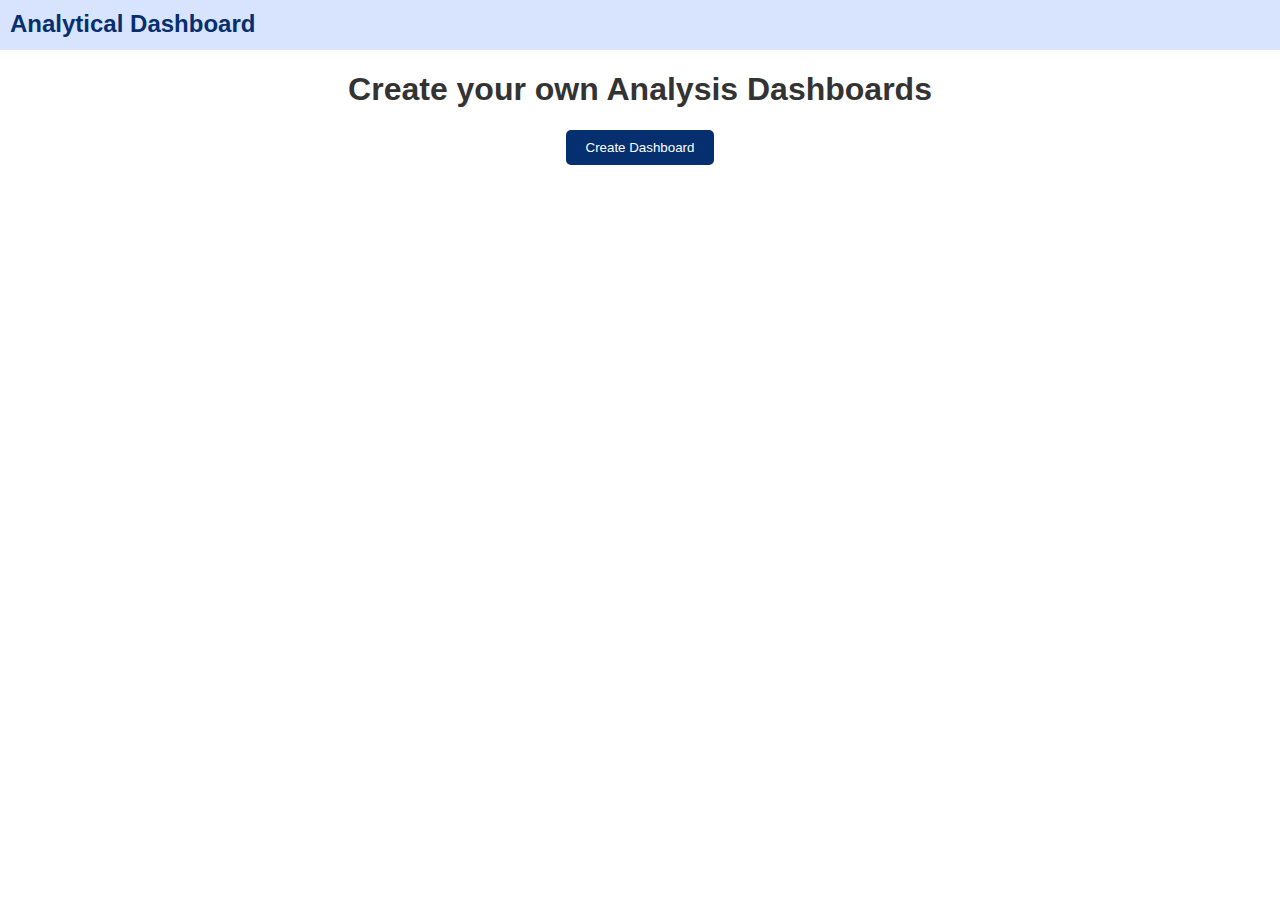
==== Main/mainScreen.html @ 902037ad "new branch" ====
<!DOCTYPE html>
<html lang="en">
<head>
    <meta charset="UTF-8">
    <meta name="viewport" content="width=device-width, initial-scale=1.0">
    <title>Analytics Dashboard</title>
    <link rel="stylesheet" href="./mainStyles.css">
    
</head>

<body>
    <nav style="background-color: #D8E3FD;margin-top: 0; height: 50px; width: 100%;">
       <h2 style="padding: 10px;color: #062F6F; margin-top: 0;">Analytical Dashboard</h2>
    </nav>
    <div class="main">
        <h1>
            Create your own Analysis Dashboards
        </h1>
        <div>
            <button id="create-dashboard" type="button">Create Dashboard</button>
        </div>
    </div>

    <div id="create-dashboard-modal">
        <button id="closebtn" style="color: #D5074D; font-size: 20px;" type="button">&times;</button>
        <div class="modal-content">
            <form action="">
                <div class="forminput">
                    <label for="dashboard-name">Dashboard Name : </label>
                    <input type="text" id="dashboard-name" name="dashboard-name">
                    
                </div>
                <div class="forminput">
                    <label for="dashboard-description">Dashboard Description : </label>
                    <textarea name="dashboard-description" id="dashboard-description" cols="11"></textarea>
                </div>
                <div class="forminput">
                    <label for="dashboard-path">Dashboard Path : </label>
                    <input type="text" name="dashboard-path" id="dashboard-path">
                </div>
                <button id="submitbtn" type="submit">Create</button>
            </form>
        </div>
    </div>
    <script src="./mainScreen.js"></script>
    
</body>
</html>
---- Main/mainStyles.css ----
body{
    margin: 0;
    padding: 0;
    font-family:'Segoe UI', Tahoma, Geneva, Verdana, sans-serif;

}
.main {
    display: flex;
    flex-direction: column;
    align-items: center;
    justify-content: center;
}
h1 {
    font-size: 2rem;
    color: #333;
}

#create-dashboard {
    padding: 10px 20px;
    background-color: #062F6F;
    color: #fff;
    border: none;
    border-radius: 5px;
    cursor: pointer;
}
#create-dashboard:hover {
    background-color: #5779E8;
}

#closebtn{
    position: absolute;
    background-color: white;
    border: none;
    top: 0;
    right: 0;
    margin-top: 5px;
    margin-right: 10px;
    cursor: pointer;
}

#submitbtn{
    position: absolute;
    bottom: 0;
    left: 0;
    width: 92%;
    margin: 15px;
    padding: 10px 20px;
    background-color: #007bff;
    color: #fff;
    border: none;
    border-radius: 5px;
    cursor: pointer;
}

#create-dashboard-modal{
    display: flex;
    gap: 10px;
    flex-direction: row;
    align-items: center;
    justify-content: center;
    height: 40vh;
    width: 30vw;
    padding: 20px;
    display: none;
    position: fixed;
    z-index: 1;
    left: 0;
    top: 0;
    margin-top: 10%;
    margin-left: 33%;
    overflow: auto;
    background-color: rgb(255, 255, 255);
    border-radius: 15px;
    border: 0.5px solid;
    box-shadow: 5px 5px lightgray;
}

.forminput{
    padding: 10px;
    border-radius: 5px;
    width: 100%;
}
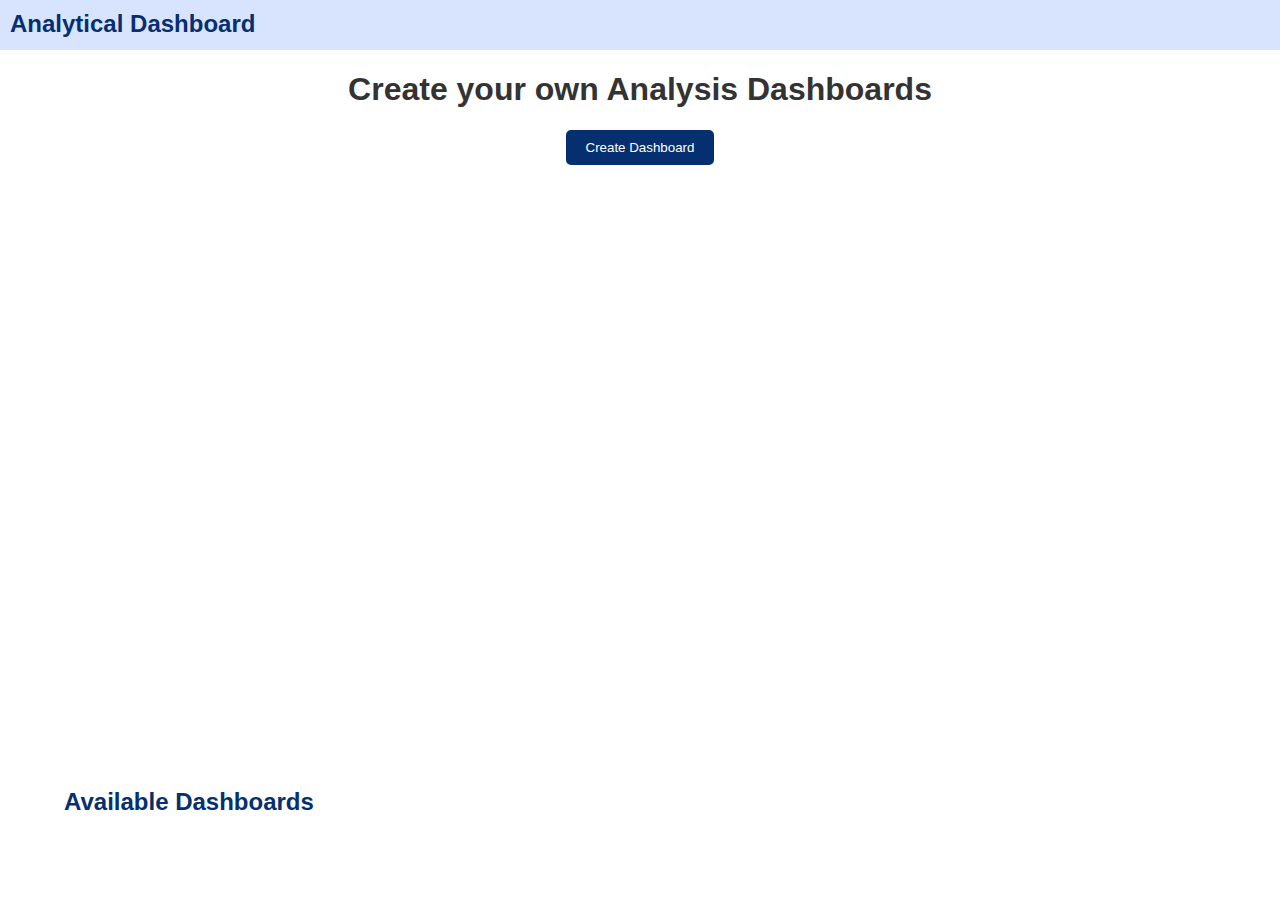
==== commit 87ada1ca: "new updates for storing chart and table sizes" ====
--- a/Main/mainScreen.html
+++ b/Main/mainScreen.html
@@ -5,44 +5,47 @@
     <meta name="viewport" content="width=device-width, initial-scale=1.0">
     <title>Analytics Dashboard</title>
     <link rel="stylesheet" href="./mainStyles.css">
-    
 </head>
 
 <body>
-    <nav style="background-color: #D8E3FD;margin-top: 0; height: 50px; width: 100%;">
-       <h2 style="padding: 10px;color: #062F6F; margin-top: 0;">Analytical Dashboard</h2>
+    <nav style="background-color: #D8E3FD; margin-top: 0; height: 50px; width: 100%;">
+       <h2 style="padding: 10px; color: #062F6F; margin-top: 0;">Analytical Dashboard</h2>
     </nav>
-    <div class="main">
-        <h1>
-            Create your own Analysis Dashboards
-        </h1>
-        <div>
-            <button id="create-dashboard" type="button">Create Dashboard</button>
+
+    <div id="main">
+        <h1>Create your own Analysis Dashboards</h1>
+        <button id="create-dashboard" type="button">Create Dashboard</button>
+        <div id="saved-dashboards">
+            <h2 style="color: #062F6F;">Available Dashboards</h2>
+            <div id="dashboard-list">
+            </div>
+        </div>
+        
+    </div>
+    <div id="modalbg" style="background-color: beige; height: 100%; width: 100%;">
+        <div id="create-dashboard-modal" style="display: none;">
+            <button id="closebtn" style="color: #D5074D; font-size: 20px;" type="button">&times;</button>
+            <div class="modal-content">
+                <form id="dashboard-form">
+                    <div class="forminput">
+                        <label for="dashboard-name">Dashboard Name:</label>
+                        <input placeholder="Your Dashboard Name" type="text" id="dashboard-name" name="dashboard-name" required>
+                    </div>
+                    <div class="forminput">
+                        <label for="dashboard-description">Dashboard Description:</label>
+                        <textarea placeholder="Add Description" name="dashboard-description" style="margin-top: 10px;" id="dashboard-description" cols="50" required></textarea>
+                    </div>
+                    <div class="forminput">
+                        <label for="dashboard-path">Dashboard Path:</label>
+                        <input placeholder="Path to store your dashboard" type="text" name="dashboard-path" id="dashboard-path" required>
+                    </div>
+                    <button id="submitbtn" type="submit">Create</button>
+                </form>
+            </div>
         </div>
     </div>
+    
 
-    <div id="create-dashboard-modal">
-        <button id="closebtn" style="color: #D5074D; font-size: 20px;" type="button">&times;</button>
-        <div class="modal-content">
-            <form action="">
-                <div class="forminput">
-                    <label for="dashboard-name">Dashboard Name : </label>
-                    <input type="text" id="dashboard-name" name="dashboard-name">
-                    
-                </div>
-                <div class="forminput">
-                    <label for="dashboard-description">Dashboard Description : </label>
-                    <textarea name="dashboard-description" id="dashboard-description" cols="11"></textarea>
-                </div>
-                <div class="forminput">
-                    <label for="dashboard-path">Dashboard Path : </label>
-                    <input type="text" name="dashboard-path" id="dashboard-path">
-                </div>
-                <button id="submitbtn" type="submit">Create</button>
-            </form>
-        </div>
-    </div>
     <script src="./mainScreen.js"></script>
-    
 </body>
-</html>+</html>
--- a/Main/mainStyles.css
+++ b/Main/mainStyles.css
@@ -5,7 +5,7 @@
     font-family:'Segoe UI', Tahoma, Geneva, Verdana, sans-serif;
 
 }
-.main {
+#main {
     display: flex;
     flex-direction: column;
     align-items: center;
@@ -53,13 +53,18 @@
     cursor: pointer;
 }
 
+#modalbg{
+    height: 100%;
+    width: 100%;
+    background-color: #813737;
+}
+
 #create-dashboard-modal{
     display: flex;
     gap: 10px;
-    flex-direction: row;
     align-items: center;
     justify-content: center;
-    height: 40vh;
+    height: 35vh;
     width: 30vw;
     padding: 20px;
     display: none;
@@ -69,15 +74,68 @@
     top: 0;
     margin-top: 10%;
     margin-left: 33%;
-    overflow: auto;
-    background-color: rgb(255, 255, 255);
+    background-color: white;
     border-radius: 15px;
     border: 0.5px solid;
     box-shadow: 5px 5px lightgray;
+}
+
+#dashboard-name,#dashboard-path{
+    width: 92%;
+    height: 20px;
+    margin-top: 10px;
+}
+#dashboard-form{
+    font-size: large;
+    font-weight: 300;
 }
 
 .forminput{
     padding: 10px;
     border-radius: 5px;
     width: 100%;
+}
+#saved-dashboards{
+    position: absolute;
+    bottom: 0;
+    left: 0;
+    margin: 5%;
+}
+#dashboard{
+    background-color: white;
+    padding: 10px;
+    border-radius: 5px;
+    box-shadow: 0 4px 8px 0 rgba(0, 0, 0, 0.2), 0 6px 20px 0 rgba(0, 0, 0, 0.19);
+}
+#dashboard p{
+    margin-bottom: 10px;
+    padding-left: 5px;
+    color: #062F6F;
+    width: 180px;
+    text-wrap: auto;
+}
+
+#dashboard h3{
+    margin: 0;
+    padding-left: 5px;
+    color: #062F6F;
+}
+#dashboard a{
+    display: block;
+    text-align: center;
+    background-color: #D0DBF8;
+    border-radius: 3px;
+    color: #062F6F;
+    text-decoration: none;
+    padding: 5px;
+    padding-left: 5px;
+    width: 95%;
+}
+#dashboard-list{
+    display: flex;
+    gap: 30px;
+}
+
+#dashboardimg{
+    height: 150px;
 }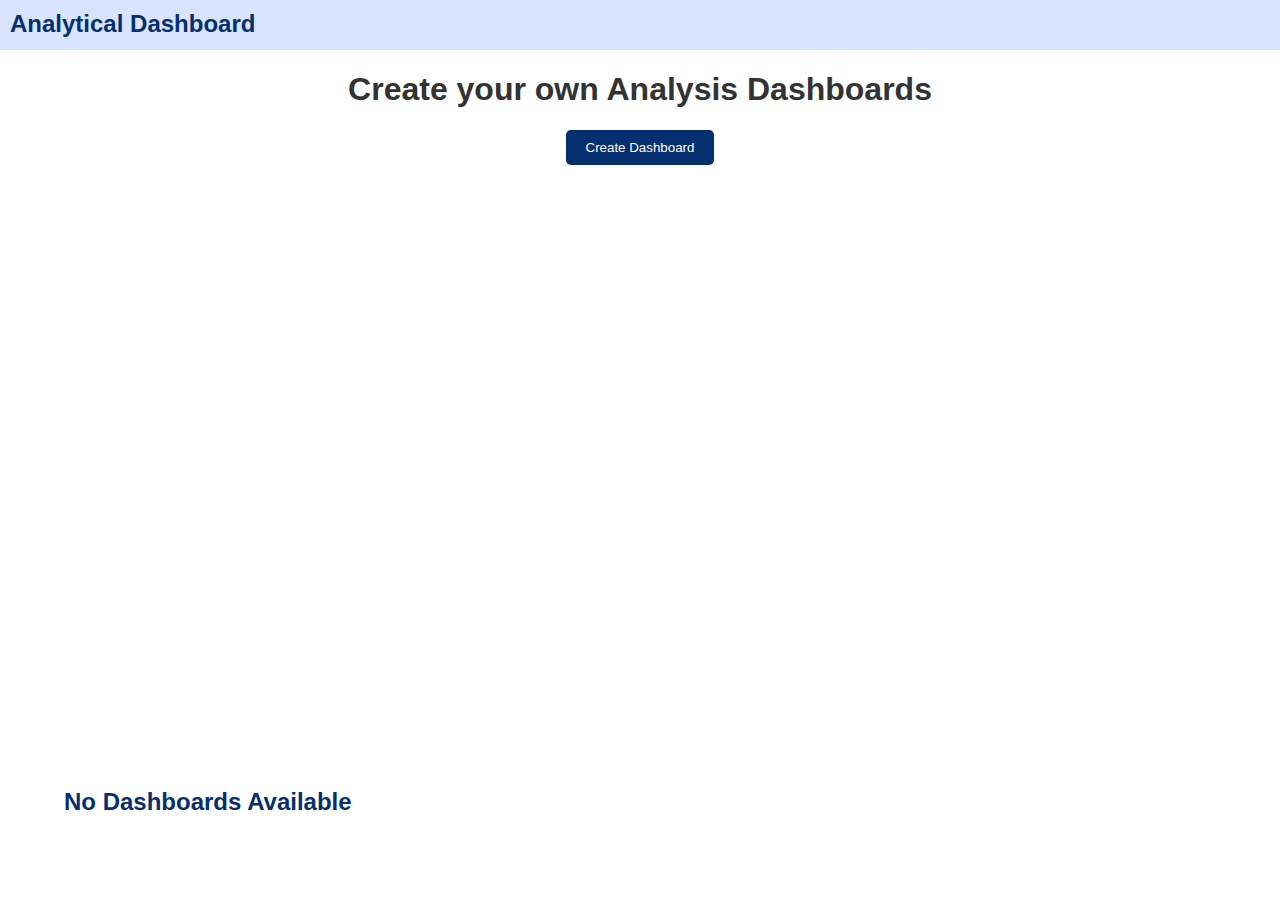
==== commit 5e4e04d8: "latest" ====
--- a/Main/mainScreen.html
+++ b/Main/mainScreen.html
@@ -15,8 +15,8 @@
     <div id="main">
         <h1>Create your own Analysis Dashboards</h1>
         <button id="create-dashboard" type="button">Create Dashboard</button>
-        <div id="saved-dashboards">
-            <h2 style="color: #062F6F;">Available Dashboards</h2>
+        <div id="saved-dashboards" style="display: flex; flex-direction: column;">
+            <div id="availabledash" style="color: #062F6F;"></div>
             <div id="dashboard-list">
             </div>
         </div>
@@ -33,7 +33,7 @@
                     </div>
                     <div class="forminput">
                         <label for="dashboard-description">Dashboard Description:</label>
-                        <textarea placeholder="Add Description" name="dashboard-description" style="margin-top: 10px;" id="dashboard-description" cols="50" required></textarea>
+                        <textarea placeholder="Add Description" name="dashboard-description" style="margin-top: 10px;" id="dashboard-description" required></textarea>
                     </div>
                     <div class="forminput">
                         <label for="dashboard-path">Dashboard Path:</label>
--- a/Main/mainStyles.css
+++ b/Main/mainStyles.css
@@ -102,6 +102,8 @@
     margin: 5%;
 }
 #dashboard{
+    display: flex;
+    flex-direction: column;    
     background-color: white;
     padding: 10px;
     border-radius: 5px;
@@ -112,6 +114,7 @@
     padding-left: 5px;
     color: #062F6F;
     width: 180px;
+    flex: 1;
     text-wrap: auto;
 }
 
